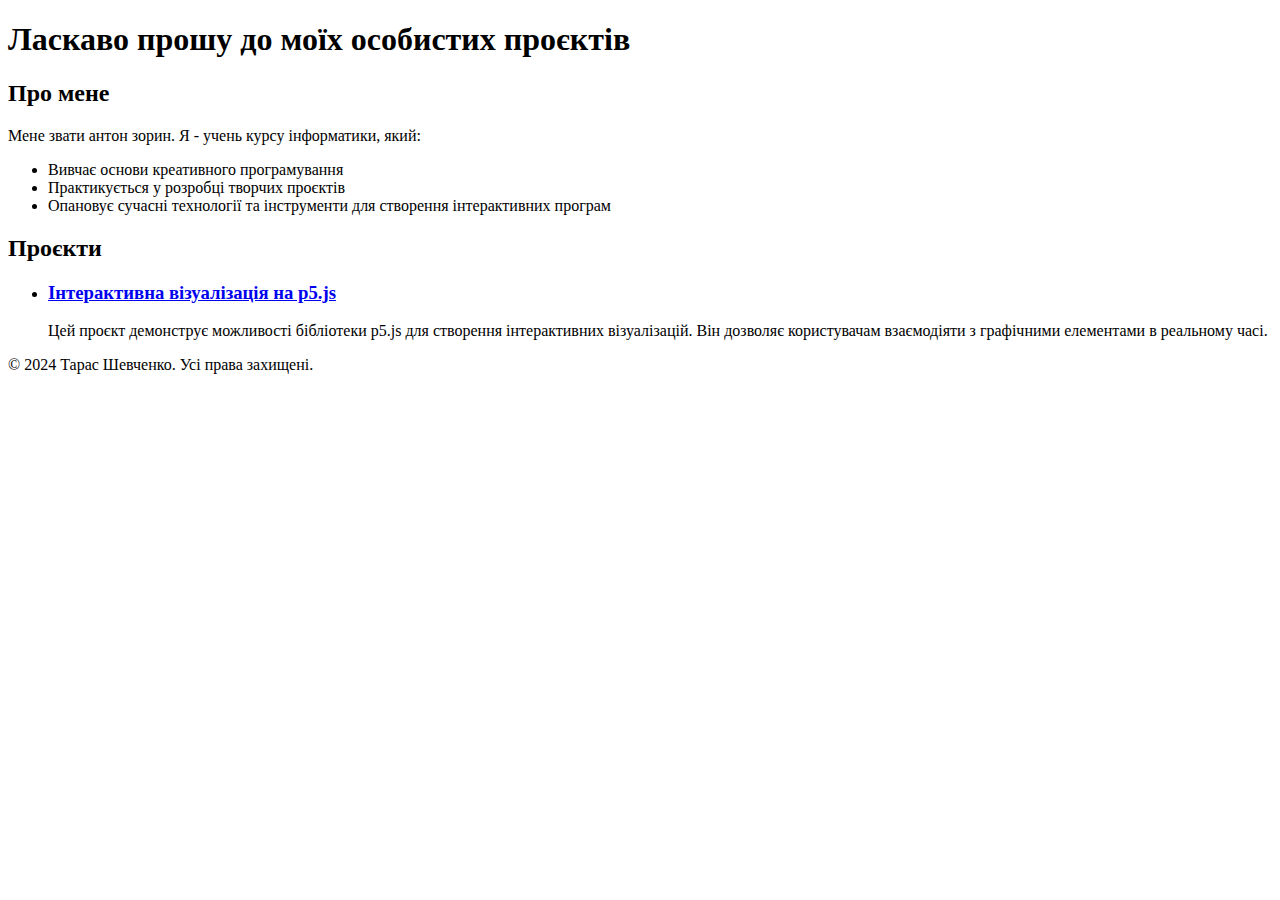
==== index.html @ 7d692b08 "поменял имя" ====
<!DOCTYPE html>
<html lang="uk">
<head>
    <meta charset="UTF-8">
    <meta name="viewport" content="width=device-width, initial-scale=1.0">
    <title>Особисті проєкти Тараса Шевченка</title>
    <link rel="stylesheet" href="style.css">
</head>
<body>
    <header>
        <h1>Ласкаво прошу до моїх особистих проєктів</h1>
    </header>

    <section id="about">
        <h2>Про мене</h2>
        <p>Мене звати антон зорин. Я - учень курсу інформатики, який:</p>
        <ul>
            <li>Вивчає основи креативного програмування</li>
            <li>Практикується у розробці творчих проєктів</li>
            <li>Опановує сучасні технології та інструменти для створення інтерактивних програм</li>
        </ul>
    </section>

    <section id="projects">
        <h2>Проєкти</h2>
        <ul>
            <li>
                <h3><a href="example-project/index.html">Інтерактивна візуалізація на p5.js</a></h3>
                <p>Цей проєкт демонструє можливості бібліотеки p5.js для створення інтерактивних візуалізацій. Він дозволяє користувачам взаємодіяти з графічними елементами в реальному часі.</p>
            </li>
        </ul>
    </section>

    <footer>
        <p>&copy; 2024 Тарас Шевченко. Усі права захищені.</p>
    </footer>
</body>
</html>
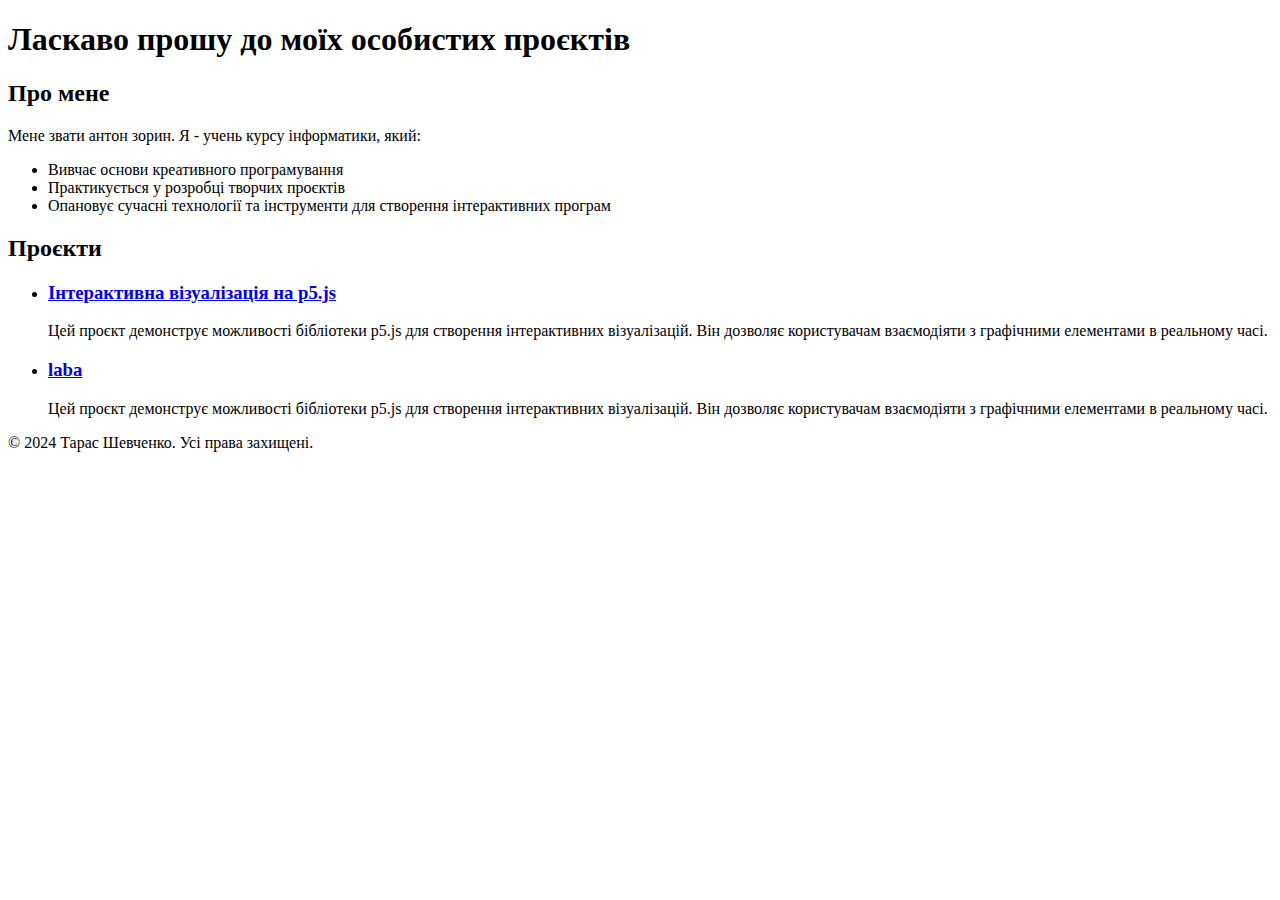
==== commit af72cf32: "lab2" ====
--- a/index.html
+++ b/index.html
@@ -28,6 +28,10 @@
                 <h3><a href="example-project/index.html">Інтерактивна візуалізація на p5.js</a></h3>
                 <p>Цей проєкт демонструє можливості бібліотеки p5.js для створення інтерактивних візуалізацій. Він дозволяє користувачам взаємодіяти з графічними елементами в реальному часі.</p>
             </li>
+            <li>
+                <h3><a href="lab1/index.html">laba</a></h3>
+                <p>Цей проєкт демонструє можливості бібліотеки p5.js для створення інтерактивних візуалізацій. Він дозволяє користувачам взаємодіяти з графічними елементами в реальному часі.</p>
+            </li>
         </ul>
     </section>
 
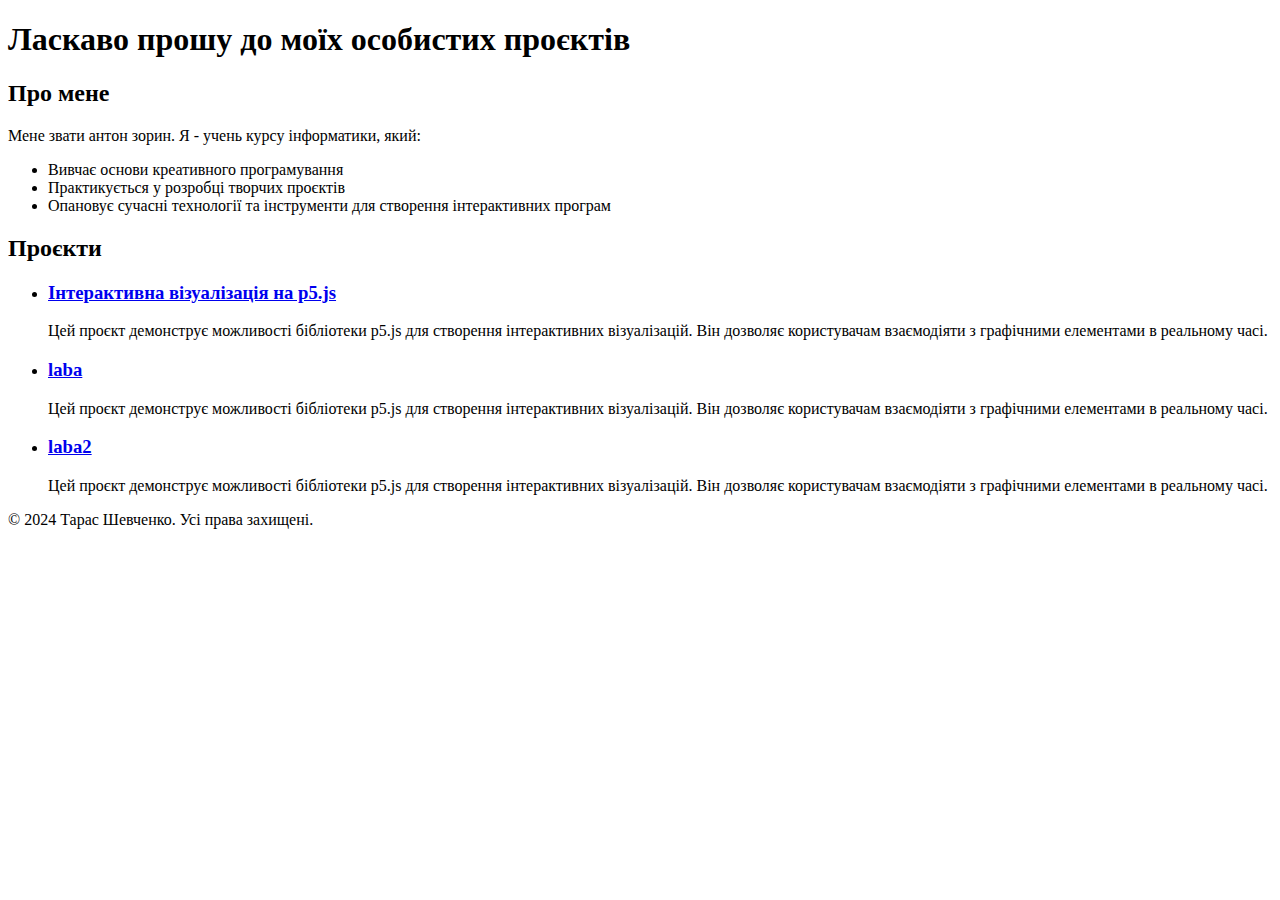
==== commit 4c65da07: "lab2" ====
--- a/index.html
+++ b/index.html
@@ -32,6 +32,10 @@
                 <h3><a href="lab1/index.html">laba</a></h3>
                 <p>Цей проєкт демонструє можливості бібліотеки p5.js для створення інтерактивних візуалізацій. Він дозволяє користувачам взаємодіяти з графічними елементами в реальному часі.</p>
             </li>
+            <li>
+                <h3><a href="lab2/index.html">laba2</a></h3>
+                <p>Цей проєкт демонструє можливості бібліотеки p5.js для створення інтерактивних візуалізацій. Він дозволяє користувачам взаємодіяти з графічними елементами в реальному часі.</p>
+            </li>
         </ul>
     </section>
 
